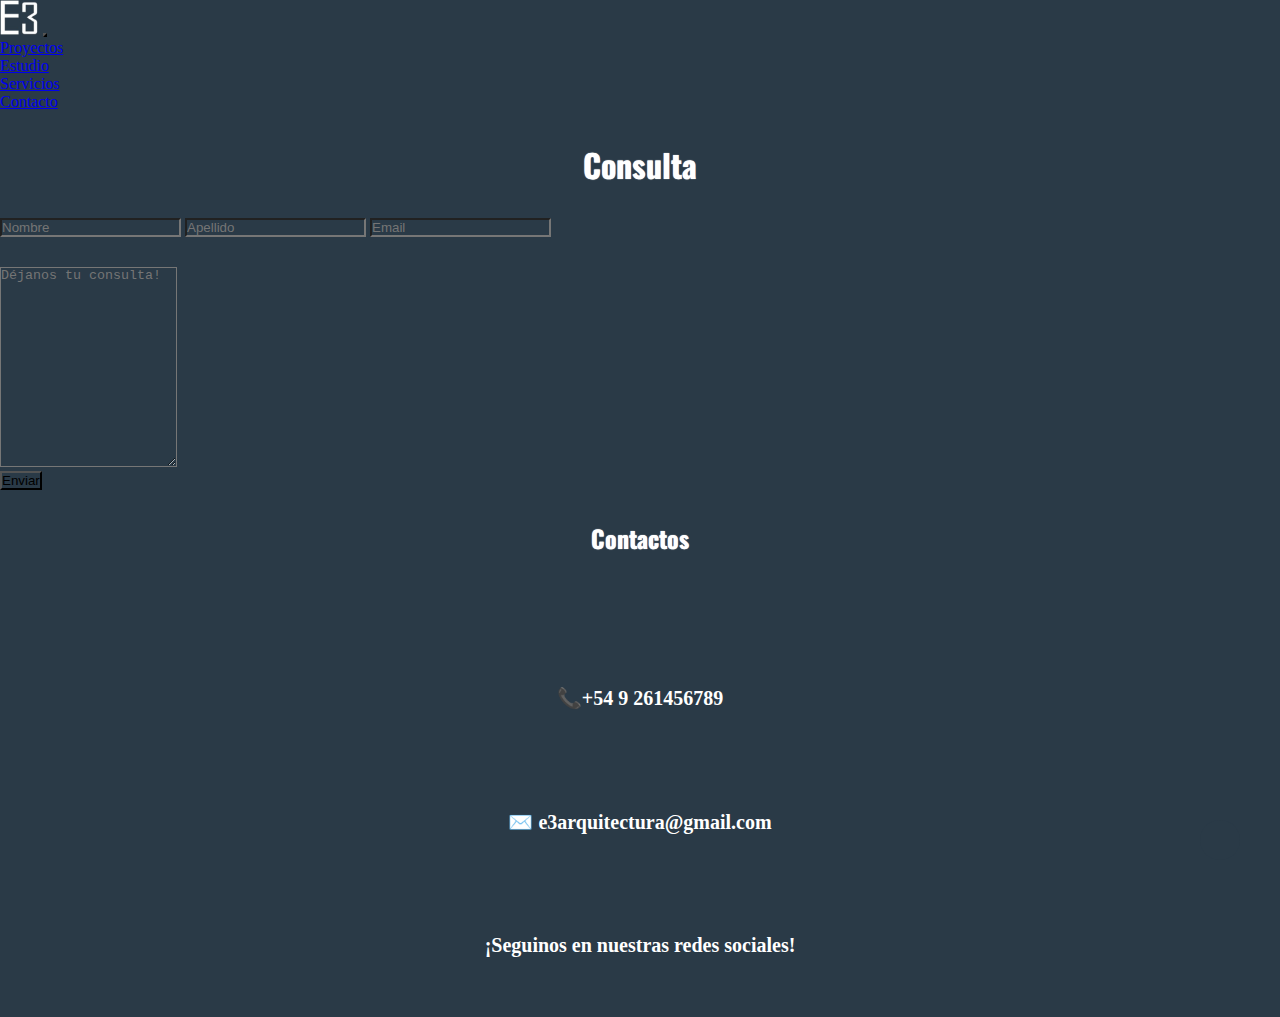
==== pages/contacto.html @ dd98636c "Primer commit de Pre entrega 3 - desarrollo web- coderhouse" ====
<!DOCTYPE html>
<html lang="es">

<head>
    <meta charset="UTF-8" />
    <meta name="viewport" content="width=device-width, initial-scale=1.0" />
    <!-- BS css v5.1 inicia -->
    <link href="https://cdn.jsdelivr.net/npm/bootstrap@5.1.3/dist/css/bootstrap.min.css" rel="stylesheet"
        integrity="sha384-1BmE4kWBq78iYhFldvKuhfTAU6auU8tT94WrHftjDbrCEXSU1oBoqyl2QvZ6jIW3" crossorigin="anonymous" />
    <!-- BS css v5.1 fin -->
    <!-- font-awesome incia-->
    <link rel="stylesheet" href="https://cdnjs.cloudflare.com/ajax/libs/font-awesome/6.4.2/css/all.min.css"
        integrity="sha512-z3gLpd7yknf1YoNbCzqRKc4qyor8gaKU1qmn+CShxbuBusANI9QpRohGBreCFkKxLhei6S9CQXFEbbKuqLg0DA=="
        crossorigin="anonymous" referrerpolicy="no-referrer" />
    <!-- font-awesome fin-->
    <!-- icono -->
    <link rel="icon" type="icono" href="../multimedia/img/icono.png" />
    <!-- css -->
    <link rel="stylesheet" href="../estilos/style.css" />
    <!-- titulo -->
    <title>Contacto</title>
</head>

<body>
    <header>
        <!-- Barra de navegacion inicia -->
        <nav class="navbar navbar-expand-md navbar-dark">
            <div class="container-fluid">
                <a class="navbar-brand" href="../index.html"><img src="../multimedia/img/icono2.jpg" alt="" /></a>
                <button class="navbar-toggler" type="button" data-bs-toggle="collapse"
                    data-bs-target="#collapsibleNavbar">
                    <i class="fa-solid fa-bars-staggered"></i>
                </button>
                <div class="collapse navbar-collapse" id="collapsibleNavbar">
                    <ul class="navbar-nav">
                        <li class="nav-item">
                            <a class="nav-link" href="./proyecto.html">Proyectos</a>
                        </li>
                        <li class="nav-item">
                            <a class="nav-link" href="./estudio.html">Estudio</a>
                        </li>
                        <li class="nav-item">
                            <a class="nav-link" href="./servicio.html">Servicios</a>
                        </li>
                        <li class="nav-item">
                            <a class="nav-link" href="./contacto.html">Contacto</a>
                        </li>
                    </ul>
                </div>
            </div>
        </nav>
        <!-- Barra de navegacion fin -->
    </header>
    <!-- Sistema de 12 columnas y flexbox -->
    <section class="container-fluid">
        <div class="row">
            <div class="col-md-6">
                <div class="mb-3">
                    <h1>Consulta</h1>
                    <!--  -->
                    <form action="https://formspree.io/f/mknleraq" method="post"
                        enctype="application/x-www-form-urlencoded" netlify>
                        <label class="box" for="Nombre"></label><input type="text" class="form-control" name="Nombre"
                        required placeholder="Nombre" />
                        <label class="box" for="Apellido"></label><input type="text" class="form-control" required
                            name="Apellido" placeholder="Apellido" />
                        <label class="box" for="Email"></label><input type="email" class="form-control" id="email"
                            name="Email" required placeholder="Email" />
                        <div class="areatext mb-3">
                            <label for="Mensaje"></label>
                            <textarea class="mb-3 form-control" name="Mensaje" required placeholder="Déjanos tu consulta!"
                                id="floatingTextarea2" style="height: 200px"></textarea>
                        </div>
                        <div class="d-grid">
                            <input type="submit" class="btn btn-secondary btn-block" value="Enviar">
                        </div>
                    </form>
                </div>
            </div>
            <div class="derecha col-md-3">
                <h2>Contactos</h2>
                <h3>📞+54 9 261456789</h3>
                <h3>✉️ e3arquitectura@gmail.com</h3>
                <h3>¡Seguinos en nuestras redes sociales!</h3>
            </div>
        </div>
    </section>
    <!-- Sistema de 12 columnas y flexbox fin -->
    <!-- Botón up inicia -->
    <a href="#" class="subir"><i class="fa-solid fa-chevron-up"></i></a>
    <!-- Botón up fin -->
    <footer>
        <div class="redes">
            <!-- Iconos redes sociales inicia -->
            <a href="https://www.facebook.com/colo.soad.3/" target="_blank"><i class="fa-brands fa-facebook"></i></a>
            <a href="https://www.instagram.com/colosoad/" target="_blank"><i class="fa-brands fa-instagram"></i></a>
            <a href="https://twitter.com/ColoSOAD?t=MNAf6J1jHFYioJQOYcZH2Q&s=09" target="_blank"><i class="fa-brands fa-x-twitter"></i></a>
            <!-- Iconos redes sociales fin -->
        </div>
    </footer>
    <!-- BS js v 5.1 incia -->
    <script src="https://cdn.jsdelivr.net/npm/bootstrap@5.1.3/dist/js/bootstrap.bundle.min.js"
        integrity="sha384-ka7Sk0Gln4gmtz2MlQnikT1wXgYsOg+OMhuP+IlRH9sENBO0LRn5q+8nbTov4+1p" crossorigin="anonymous">
    </script>
    <!-- BS js v 5.1 fin -->
</body>

</html>
---- estilos/style.css ----
@import url('https://fonts.googleapis.com/css2?family=Oswald:wght@200;300;400;500;600;700&display=swap');
/* font-family: 'Oswald', sans-serif; */

*{
    margin: 0%;
    padding: 0%;
    box-sizing: border-box;
    background-color: #2A3A47;
}

html{
    scroll-behavior: smooth;
}

body {
    background-color: #2A3A47;
}

img{
    height: 35px;
}

.inicio{
    height: 650px;
    background-image: url(../multimedia/img/logo.jpg);
    background-size: cover;
    background-position: center;
}

footer{
    text-align: center;
    color: #fff;
    padding: 30px;
}

.redes a{
    color: #fff;
    font-size: 30px;
    letter-spacing: 15px;
}

h1{
    padding: 30px;
    color: #fff;
    text-align: center;
    font-family: 'Oswald', sans-serif;
    text-shadow: 0 0 1px #fff;
}

.proyecto{
    display: grid;
    grid-template-columns: 1fr;
    grid-template-rows: repeat(6, 200px);
    padding: 30px;
    grid-gap: 20px;

}

.item{
    border: 2px solid #fff;
    background-size: cover;
    background-position: center;
}

.item1{
    background-image: url(../multimedia/img/img1.jpg);
}

.item:hover{
    transform: scale(2);
    transition: all 300ms;
}

.item2{
    background-image: url(../multimedia/img/img2.jpg);
}

.item3{
    background-image: url(../multimedia/img/img3.jpg);
}

.item4{
    background-image: url(../multimedia/img/img4.jpg);
}

.item5{
    background-image: url(../multimedia/img/img5.jpg);
}

.item6{
    background-image: url(../multimedia/img/img6.jpg);
}

.subir{
    height: 40px;
    width: 40px;
    color: white;
    position: fixed;
    right: 40px;
    bottom: 40px;
    text-align: center;
    line-height: 40px;
    border-radius: 50%;
}

.e-left{
    height: 450px;
    background-image: url(../multimedia/img/left1.jpg) ;
    background-size: cover;
    background-position: center;
}

dl{
    padding: 95px 30px 0 30px;
    color: #fff;
    text-align: center;
    font-family: 'Oswald', sans-serif;
}

span{
    font-size: 30px;
    color: grey ;
}

dd{
    font-size: 20px;
}

.e-right2{
    height: 450px;
    background-image: url(../multimedia/img/left2.jpg) ;
    background-size: cover;
    background-position: center;
}

.e-left3{
    height: 450px;
    background-image: url(../multimedia/img/left3.jpg) ;
    background-size: cover;
    background-position: center;
}

video{
    height: 570px;
    width: 320px;
}

.videos{
    display: flex;
    flex-wrap: wrap;
    justify-content: center;
}

.izq{
    padding: 30px;
}

.centro{
    padding: 30px;
}

.der{
    padding: 30px;
}

.row{
    justify-content: center;
}

.areatext{
    padding: 30px 0 0 0 ;
}

h2{
    padding: 30px;
    color: #fff;
    text-align: center;
    font-family: 'Oswald', sans-serif;
    text-shadow: 0 0 1px #fff;
}

h3{
    font-size: 20px;
    text-align: center;
    color: #fff;
    padding: 100px 0 0 0;
}

    /* media-queries-inicia */

@media only screen and (min-width:300px) and (max-width:480px){

    .inicio{
        height: 400px;
        background-image: url(../multimedia/img/logo3.jpg);
        background-size: cover;
        background-position: center;
    }

    .e-right2{
        margin-bottom: 35px;
    }

    .videos{
        justify-content: center;
    }

    #dl3{
        padding: 15px;
    }
}

@media only screen and (min-width:481px) and (max-width:768px){
    
    .proyecto{
        grid-template-columns: 1fr 1fr;
        grid-template-rows: repeat(3, 200px);
    }

    .e-right2{
        margin-bottom: 35px;
    }

    #dl3{
        padding: 15px;
    }
}


@media only screen and (min-width:768px) and (max-width:1023px){
    
    .proyecto{
        grid-template-columns: 1fr 1fr 1fr;
        grid-template-rows: repeat(3, 200px);
    }

    .item1{
        grid-column: 1/2;
        grid-row: 1/3;
    }

    .item2{
        grid-column: 2/3;
        grid-row: 1/2;
    }

    .item3{
        grid-column: 3/4;
        grid-row: 1/3;
    }

    .item4{
        grid-column: 2/3;
        grid-row: 2/4;
    }

    .item5{
        grid-column: 3/4;
        grid-row: 3/4;
    }

    .item6{
        grid-column: 1/2;
        grid-row: 3/4;
    }
    
}

@media only screen and (min-width:1024px) and (max-width:1820px){
    
    .proyecto{
        display: grid;
        grid-template-columns: 300px 300px 300px;
        grid-template-rows: repeat(2, 250px);
        padding: 30px 300px 30px 300px;
        grid-gap: 20px;
        justify-content: center;
    }
    
}

/* media-queries-finaliza */
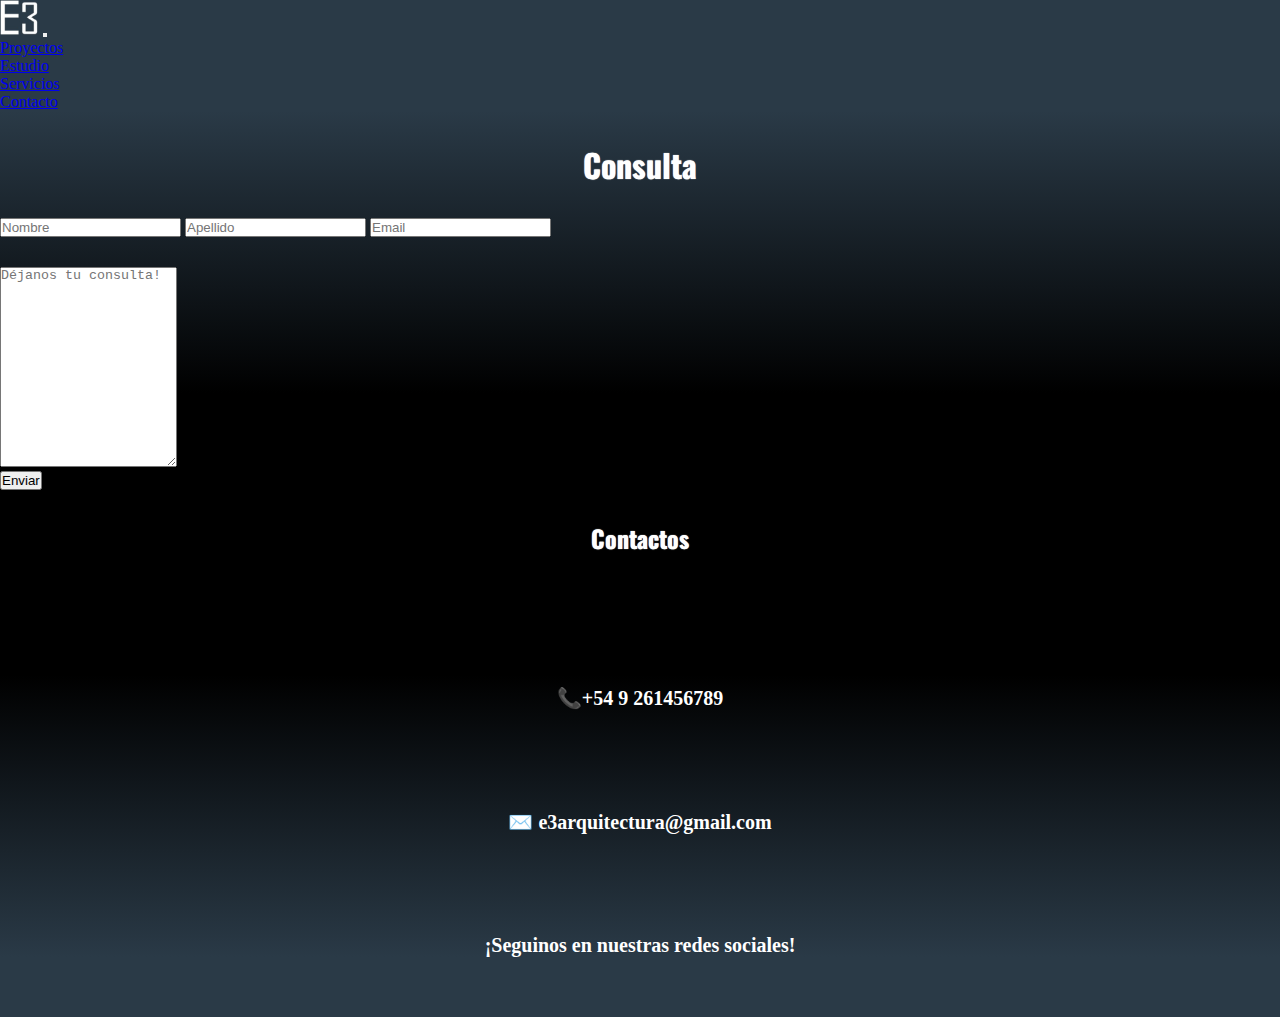
==== commit 07289c6d: "12vo commit, implementación de degrade en todo el sitio, arreglos." ====
--- a/pages/contacto.html
+++ b/pages/contacto.html
@@ -1,9 +1,10 @@
 <!DOCTYPE html>
 <html lang="es">
-
 <head>
     <meta charset="UTF-8" />
     <meta name="viewport" content="width=device-width, initial-scale=1.0" />
+    <meta name="description" content="Contáctanos para recibir la mejor cotización para dar vida a tus sueños arquitectónicos.">
+    <meta name="keywords" content="planificación urbana, diseño de interiores, arquitecto, edificios, estructuras, contactos">
     <!-- BS css v5.1 inicia -->
     <link href="https://cdn.jsdelivr.net/npm/bootstrap@5.1.3/dist/css/bootstrap.min.css" rel="stylesheet"
         integrity="sha384-1BmE4kWBq78iYhFldvKuhfTAU6auU8tT94WrHftjDbrCEXSU1oBoqyl2QvZ6jIW3" crossorigin="anonymous" />
@@ -16,17 +17,16 @@
     <!-- icono -->
     <link rel="icon" type="icono" href="../multimedia/img/icono.png" />
     <!-- css -->
-    <link rel="stylesheet" href="../estilos/style.css" />
+    <link rel="stylesheet" href="../css/estilo.css" />
     <!-- titulo -->
     <title>Contacto</title>
 </head>
-
 <body>
     <header>
         <!-- Barra de navegacion inicia -->
         <nav class="navbar navbar-expand-md navbar-dark">
             <div class="container-fluid">
-                <a class="navbar-brand" href="../index.html"><img src="../multimedia/img/icono2.jpg" alt="" /></a>
+                <a class="navbar-brand" href="../index.html"><img src="../multimedia/img/icono2.jpg" alt="icono del sitio de arquitectura" /></a>
                 <button class="navbar-toggler" type="button" data-bs-toggle="collapse"
                     data-bs-target="#collapsibleNavbar">
                     <i class="fa-solid fa-bars-staggered"></i>
@@ -52,7 +52,7 @@
         <!-- Barra de navegacion fin -->
     </header>
     <!-- Sistema de 12 columnas y flexbox -->
-    <section class="container-fluid">
+    <section class="container-fluid grad">
         <div class="row">
             <div class="col-md-6">
                 <div class="mb-3">
@@ -104,5 +104,4 @@
     </script>
     <!-- BS js v 5.1 fin -->
 </body>
-
 </html>--- a/css/estilo.css
+++ b/css/estilo.css
@@ -0,0 +1,426 @@
+@import url("https://fonts.googleapis.com/css2?family=Oswald:wght@200;300;400;500;600;700&display=swap");
+* {
+  margin: 0%;
+  padding: 0%;
+  box-sizing: border-box;
+}
+
+html {
+  scroll-behavior: smooth;
+}
+
+body {
+  background-color: #2A3A47;
+}
+
+.grad {
+  background: linear-gradient(#2A3A47, black, black, #2A3A47);
+}
+
+img {
+  height: 35px;
+}
+
+.barra {
+  background-color: #2A3A47 !important;
+}
+
+.padd {
+  padding: 30px 0 0 0;
+}
+
+.inicio {
+  height: 650px;
+  background-image: url(../multimedia/img/logo.jpg);
+  background-size: cover;
+  background-position: center;
+}
+
+.inicio2 {
+  height: 650px;
+  background-image: url(../multimedia/img/carousel1.jpg);
+  background-size: cover;
+  background-position: center;
+}
+
+.inicio3 {
+  height: 650px;
+  background-image: url(../multimedia/img/carousel2.jpg);
+  background-size: cover;
+  background-position: center;
+}
+
+.inicio4 {
+  height: 650px;
+  background-image: url(../multimedia/img/carousel3.jpg);
+  background-size: cover;
+  background-position: center;
+}
+
+footer {
+  text-align: center;
+  color: #fff;
+  padding: 30px;
+}
+
+.redes a {
+  color: #fff;
+  font-size: 30px;
+  letter-spacing: 15px;
+}
+
+h1 {
+  padding: 30px;
+  color: #fff;
+  text-align: center;
+  font-family: "Oswald", sans-serif;
+  text-shadow: 0 0 1px #fff;
+}
+
+.proyecto {
+  display: grid;
+  grid-template-columns: 1fr;
+  grid-template-rows: repeat(6, 200px);
+  padding: 30px;
+  grid-gap: 20px;
+}
+
+.item {
+  border: 2px solid #fff;
+  background-size: cover;
+  background-position: center;
+}
+
+.item1 {
+  background-image: url(../multimedia/img/img1.jpg);
+}
+
+.item2 {
+  background-image: url(../multimedia/img/img2.jpg);
+}
+
+.item3 {
+  background-image: url(../multimedia/img/img3.jpg);
+}
+
+.item4 {
+  background-image: url(../multimedia/img/img4.jpg);
+}
+
+.item5 {
+  background-image: url(../multimedia/img/img5.jpg);
+}
+
+.item6 {
+  background-image: url(../multimedia/img/img6.jpg);
+}
+
+.subir {
+  height: 40px;
+  width: 40px;
+  color: #fff;
+  position: fixed;
+  right: 40px;
+  bottom: 40px;
+  text-align: center;
+  line-height: 40px;
+  border-radius: 50%;
+}
+
+.e-left {
+  padding: 100px 0 0 0;
+  height: 450px;
+  background-image: url(../multimedia/img/left1.jpg);
+  background-size: cover;
+  background-position: center;
+}
+
+dl {
+  padding: 25px 30px 95px 30px;
+  color: #fff;
+  text-align: center;
+  font-family: "Oswald", sans-serif;
+}
+
+span {
+  font-size: 30px;
+  color: grey;
+}
+
+dd {
+  font-size: 20px;
+}
+
+.e-right2 {
+  height: 450px;
+  background-image: url(../multimedia/img/left2.jpg);
+  background-size: cover;
+  background-position: center;
+}
+
+.e-left3 {
+  height: 450px;
+  background-image: url(../multimedia/img/left3.jpg);
+  background-size: cover;
+  background-position: center;
+}
+
+video {
+  height: 570px;
+  width: 320px;
+}
+
+.videos {
+  display: flex;
+  flex-wrap: wrap;
+  justify-content: center;
+}
+
+.izq, .centro, .der {
+  padding: 30px;
+}
+
+.row {
+  justify-content: center;
+}
+
+.areatext {
+  padding: 30px 0 0 0;
+}
+
+h2 {
+  padding: 30px;
+  color: #fff;
+  text-align: center;
+  font-family: "Oswald", sans-serif;
+  text-shadow: 0 0 1px #fff;
+}
+
+h3 {
+  font-size: 20px;
+  text-align: center;
+  color: #fff;
+  padding: 100px 0 0 0;
+}
+
+@media only screen and (min-width: 300px) and (max-width: 479px) {
+  .padd {
+    padding: 15px 0 0 0;
+  }
+  .inicio {
+    height: 450px;
+    background-image: url(../multimedia/img/logo3.jpg);
+    background-size: cover;
+    background-position: center;
+  }
+  .inicio2 {
+    height: 450px;
+    background-image: url(../multimedia/img/carousel4.jpg);
+    background-size: cover;
+    background-position: center;
+  }
+  .inicio3 {
+    height: 450px;
+    background-image: url(../multimedia/img/carousel5.jpg);
+    background-size: cover;
+    background-position: center;
+  }
+  .inicio4 {
+    height: 450px;
+    background-image: url(../multimedia/img/carousel6.jpg);
+    background-size: cover;
+    background-position: center;
+  }
+  footer {
+    padding: 15px 0 15px 0;
+  }
+  .e-left {
+    order: 0;
+  }
+  .e-right {
+    order: 1;
+  }
+  .e-left2 {
+    order: 3;
+  }
+  .e-right2 {
+    order: 2;
+  }
+  .e-left3 {
+    order: 4;
+  }
+  .e-right3 {
+    order: 5;
+  }
+  .videos {
+    justify-content: center;
+  }
+  .item {
+    transition: all 0.5s;
+  }
+  .item:hover {
+    transition: all 1.5s;
+  }
+  .item1:hover {
+    transform: scale(1.23);
+  }
+  .item2:hover {
+    transform: scale(1.23);
+  }
+  .item3:hover {
+    transform: scale(1.23);
+  }
+  .item4:hover {
+    transform: scale(1.23);
+  }
+  .item5:hover {
+    transform: scale(1.23);
+  }
+  .item6:hover {
+    transform: scale(1.23);
+  }
+}
+@media only screen and (min-width: 480px) and (max-width: 767px) {
+  .proyecto {
+    grid-template-columns: 1fr 1fr;
+    grid-template-rows: repeat(3, 200px);
+  }
+  .e-left {
+    order: 0;
+  }
+  .e-right {
+    order: 1;
+  }
+  .e-left2 {
+    order: 3;
+  }
+  .e-right2 {
+    order: 2;
+  }
+  .e-left3 {
+    order: 4;
+  }
+  .e-right3 {
+    order: 5;
+  }
+  .item {
+    transition: all 0.5s;
+  }
+  .item:hover {
+    transition: all 1.5s;
+  }
+  .item1:hover {
+    transform: scale(1.75) translate(30%, 0);
+  }
+  .item2:hover {
+    transform: scale(1.75) translate(-30%, 0);
+  }
+  .item3:hover {
+    transform: scale(1.75) translate(30%, 0);
+  }
+  .item4:hover {
+    transform: scale(1.75) translate(-30%, 0);
+  }
+  .item5:hover {
+    transform: scale(1.75) translate(30%, 0);
+  }
+  .item6:hover {
+    transform: scale(1.75) translate(-30%, 0);
+  }
+}
+@media only screen and (min-width: 768px) and (max-width: 1024px) {
+  .proyecto {
+    grid-template-columns: 1fr 1fr 1fr;
+    grid-template-rows: repeat(3, 200px);
+  }
+  .item1 {
+    grid-column: 1/2;
+    grid-row: 1/3;
+  }
+  .item2 {
+    grid-column: 2/3;
+    grid-row: 1/2;
+  }
+  .item3 {
+    grid-column: 3/4;
+    grid-row: 1/3;
+  }
+  .item4 {
+    grid-column: 2/3;
+    grid-row: 2/4;
+  }
+  .item5 {
+    grid-column: 3/4;
+    grid-row: 3/4;
+  }
+  .item6 {
+    grid-column: 1/2;
+    grid-row: 3/4;
+  }
+  .e-right, .e-left2, .e-right3 {
+    padding-top: 85px;
+  }
+  .e-left, .e-right2, .e-left3 {
+    filter: grayscale(1);
+  }
+  .e-left:hover {
+    filter: grayscale(0);
+  }
+  .e-right2:hover {
+    filter: grayscale(0);
+  }
+  .e-left3:hover {
+    filter: grayscale(0);
+  }
+}
+@media only screen and (min-width: 1025px) and (max-width: 1820px) {
+  .proyecto {
+    display: grid;
+    grid-template-columns: 300px 300px 300px;
+    grid-template-rows: repeat(2, 250px);
+    padding: 30px 300px 30px 300px;
+    grid-gap: 20px;
+    justify-content: center;
+  }
+  .item {
+    transition: all 0.5s;
+  }
+  .item:hover {
+    transition: all 3s;
+  }
+  .item1:hover {
+    transform: scale(2.5) translate(45%, 0%);
+  }
+  .item2:hover {
+    transform: scale(2.5);
+  }
+  .item3:hover {
+    transform: scale(2.5) translate(-45%, 0%);
+  }
+  .item4:hover {
+    transform: scale(2.5) translate(45%, -40%);
+  }
+  .item5:hover {
+    transform: scale(2.5) translate(0, -40%);
+  }
+  .item6:hover {
+    transform: scale(2.5) translate(-45%, -40%);
+  }
+  .e-right, .e-left2, .e-right3 {
+    padding-top: 85px;
+  }
+  .e-left, .e-right2, .e-left3 {
+    filter: grayscale(1);
+  }
+  .e-left:hover {
+    filter: grayscale(0);
+  }
+  .e-right2:hover {
+    filter: grayscale(0);
+  }
+  .e-left3:hover {
+    filter: grayscale(0);
+  }
+}
+
+/*# sourceMappingURL=estilo.css.map */
